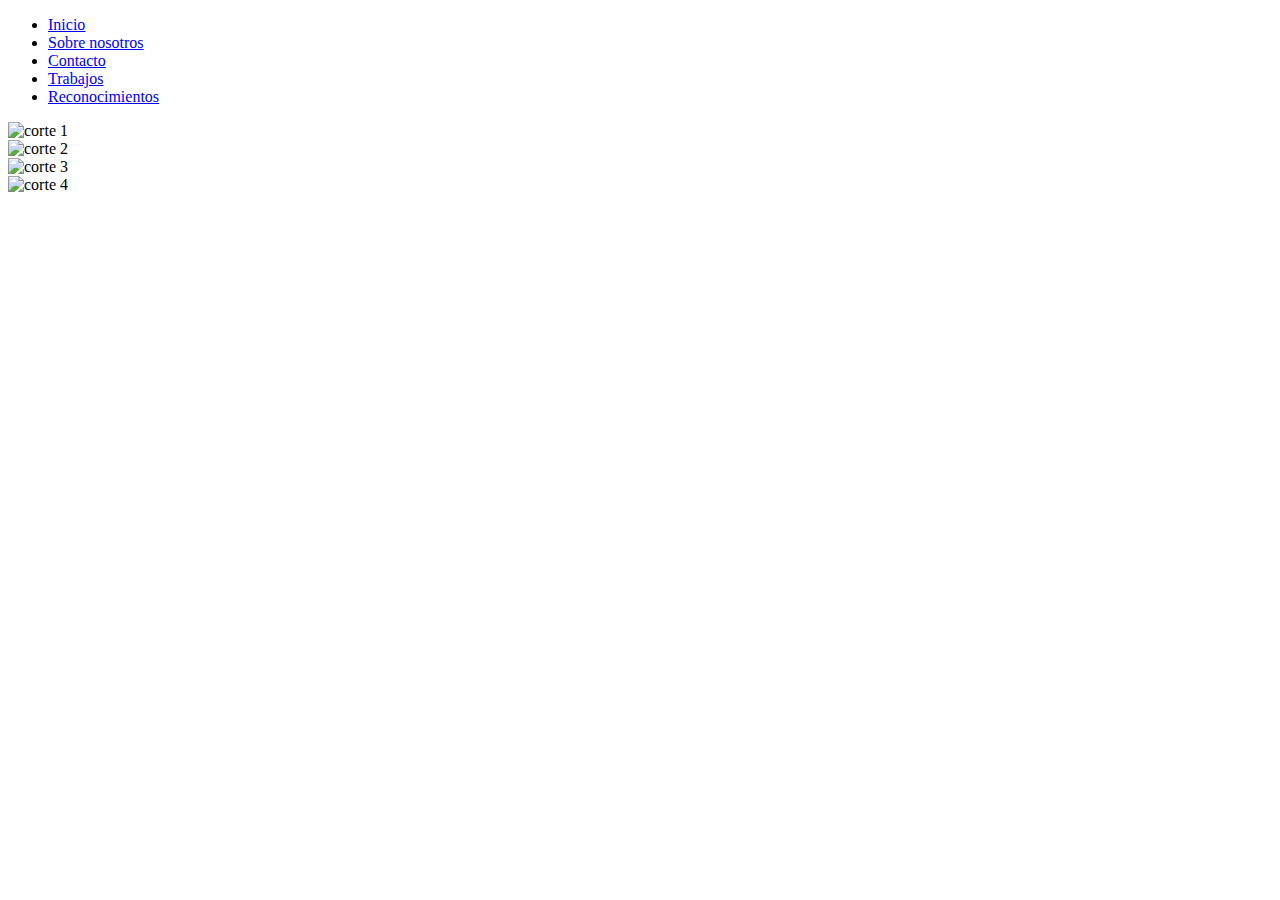
==== Barberia/index.html @ 198b03a1 "iniciando proyecto de barberia" ====
<!DOCTYPE html>
<html lang="en">
<head>
    <meta charset="UTF-8">
    <meta http-equiv="X-UA-Compatible" content="IE=edge">
    <meta name="viewport" 
    content="width=device-width, initial-scale=1.0">

    

    <link rel="stylesheet" 
    href="./Styles/mobile.css" 
    media="screen and(min-width:340px)">

    <link rel="stylesheet" 
    href="./Styles/tablet.css" 
    media="screen and(min-width:768px)">

    <link rel="stylesheet" 
    href="./Styles/desktop.css" 
    media="screen and(min-width:1200px)">

    <title>Chenso Barber</title>

</head>
<body>

    <nav class="menu">
        <ul>
            <li><a href="#">Inicio</a></li>
            <li><a href="#">Sobre nosotros</a></li>
            <li><a href="#">Contacto</a></li>
            <li><a href="#">Trabajos</a></li>
            <li><a href="#">Reconocimientos</a></li>
        </ul>
    </nav>


    <title class="titulo">Chenso Barber Shop</title>

    <main class="container">
        <div class="caja-fotos">
            <img src="" alt="corte 1" class="fotos foto1">
        </div>
        <div class="caja-fotos">
            <img src="" alt="corte 2" class="fotos foto2">
        </div>
        <div class="caja-fotos">
            <img src="" alt="corte 3" class="fotos foto3">
        </div>
        <div class="caja-fotos">
            <img src="" alt="corte 4" class="fotos foto4">
        </div>
    </main>
</body>
</html>
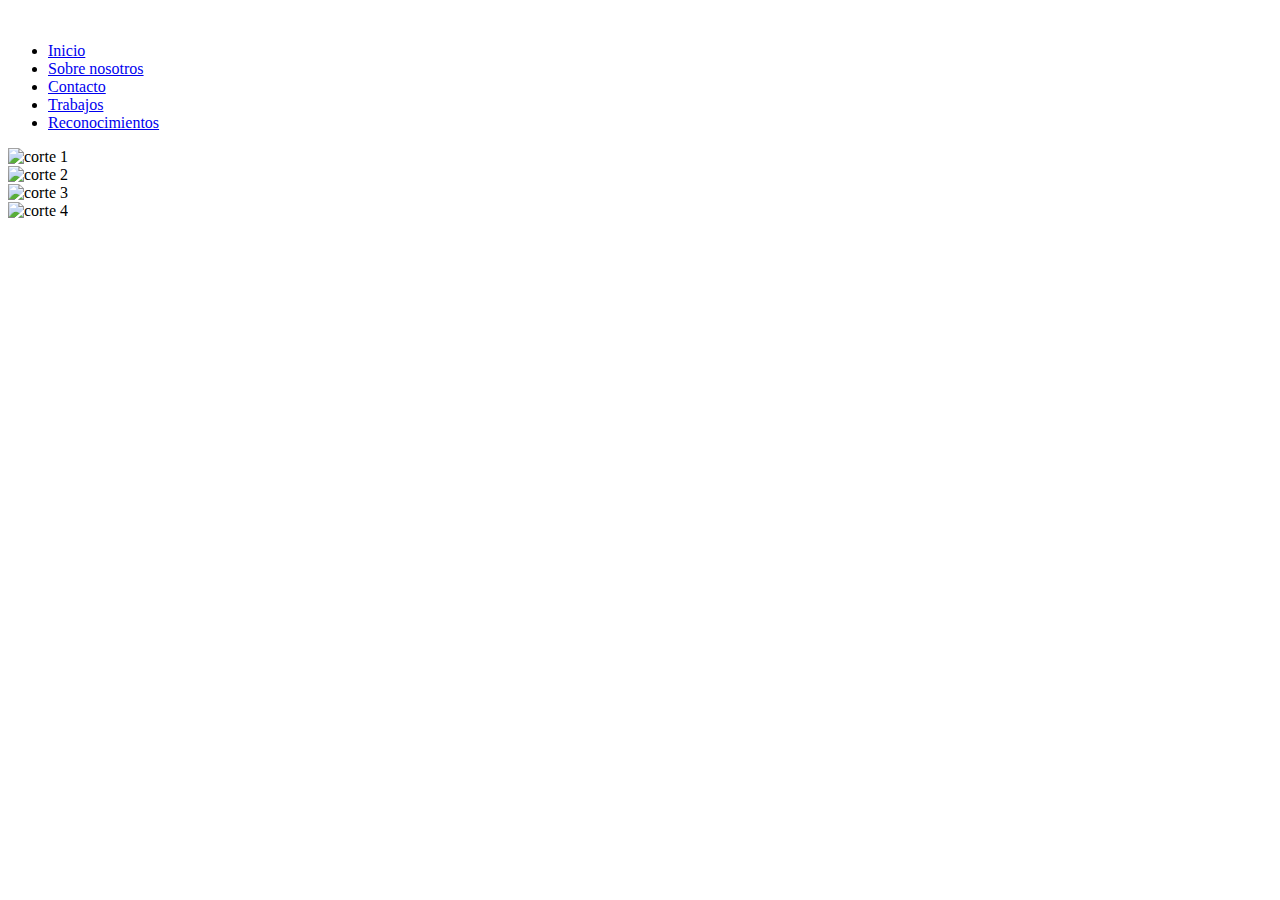
==== commit 9dc00356: "comenzando menu y corrigiendo errores" ====
--- a/Barberia/index.html
+++ b/Barberia/index.html
@@ -6,39 +6,38 @@
     <meta name="viewport" 
     content="width=device-width, initial-scale=1.0">
 
-    
+    <link rel="stylesheet" 
+    href="/Styles/mobile.css" 
+    media="screen and (min-width: 320px)">
 
     <link rel="stylesheet" 
-    href="./Styles/mobile.css" 
-    media="screen and(min-width:340px)">
+    href="/Styles/tablet.css" 
+    media="screen and (min-width: 768px)">
 
     <link rel="stylesheet" 
-    href="./Styles/tablet.css" 
-    media="screen and(min-width:768px)">
-
-    <link rel="stylesheet" 
-    href="./Styles/desktop.css" 
-    media="screen and(min-width:1200px)">
+    href="/Styles/desktop.css" 
+    media="screen and (min-width: 1200px)">
 
     <title>Chenso Barber</title>
 
 </head>
 <body>
 
-    <nav class="menu">
-        <ul>
-            <li><a href="#">Inicio</a></li>
-            <li><a href="#">Sobre nosotros</a></li>
-            <li><a href="#">Contacto</a></li>
-            <li><a href="#">Trabajos</a></li>
-            <li><a href="#">Reconocimientos</a></li>
-        </ul>
-    </nav>
 
+    <header class="caja-menu">
+        <img src="" alt="">
+        <nav class="menu">
+            <ul class="menu_list">
+                <li class="menu_list-item 1"><a href="#" class=" menu_list-item a 1">Inicio</a></li>
+                <li class="menu_list-item 2"><a href="#" class=" menu_list-item a 2">Sobre nosotros</a></li>
+                <li class="menu_list-item 3"><a href="#" class=" menu_list-item a 3">Contacto</a></li>
+                <li class="menu_list-item 4"><a href="#" class=" menu_list-item a 4">Trabajos</a></li>
+                <li class="menu_list-item 5"><a href="#" class=" menu_list-item a 5">Reconocimientos</a></li>
+            </ul>
+        </nav>
+    </header>
 
-    <title class="titulo">Chenso Barber Shop</title>
-
-    <main class="container">
+    <main class="conteiner">
         <div class="caja-fotos">
             <img src="" alt="corte 1" class="fotos foto1">
         </div>
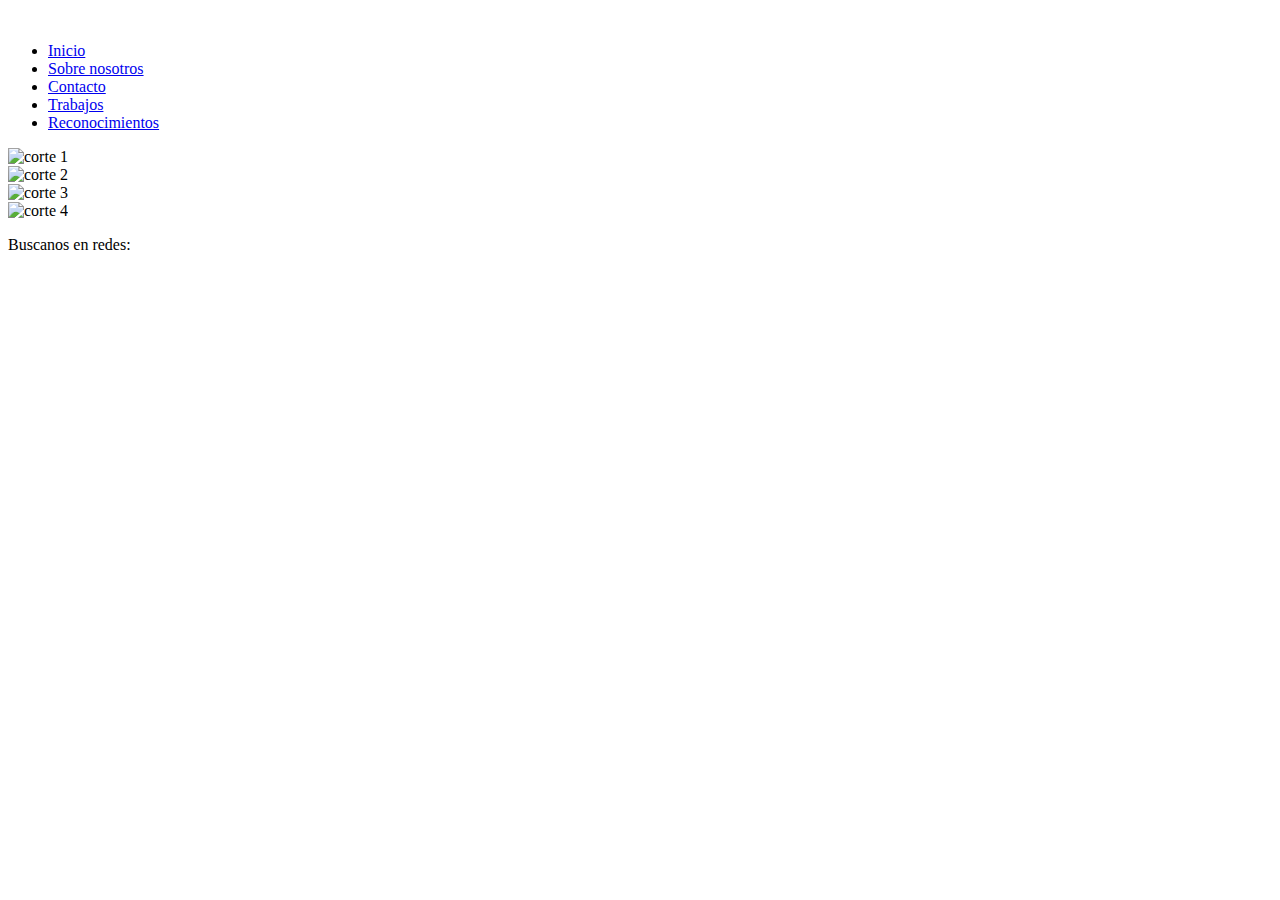
==== commit df3e4bd0: "Incorporacion de imagnes y fuentes" ====
--- a/Barberia/index.html
+++ b/Barberia/index.html
@@ -5,6 +5,12 @@
     <meta http-equiv="X-UA-Compatible" content="IE=edge">
     <meta name="viewport" 
     content="width=device-width, initial-scale=1.0">
+
+    <link rel="preconnect" href="https://fonts.gstatic.com">
+    <link href="https://fonts.googleapis.com/css2?family=Rock+Salt&display=swap" rel="stylesheet">
+
+    <link rel="preconnect" href="https://fonts.gstatic.com">
+    <link href="https://fonts.googleapis.com/css2?family=Roboto:ital,wght@1,300&family=Rock+Salt&display=swap" rel="stylesheet">
 
     <link rel="stylesheet" 
     href="/Styles/mobile.css" 
@@ -39,17 +45,20 @@
 
     <main class="conteiner">
         <div class="caja-fotos">
-            <img src="" alt="corte 1" class="fotos foto1">
+            <img src="https://i.ibb.co/hRRDM3C/corte4.png" alt="corte 1" class="fotos foto1">
         </div>
         <div class="caja-fotos">
-            <img src="" alt="corte 2" class="fotos foto2">
+            <img src="https://i.ibb.co/6JRgTPM/corte3.png" alt="corte 2" class="fotos foto2">
         </div>
         <div class="caja-fotos">
-            <img src="" alt="corte 3" class="fotos foto3">
+            <img src="https://i.ibb.co/NKC8B5m/corte2.png" alt="corte 3" class="fotos foto3">
         </div>
         <div class="caja-fotos">
-            <img src="" alt="corte 4" class="fotos foto4">
+            <img src="https://i.ibb.co/qxj38wC/corte1.png" alt="corte 4" class="fotos foto4">
         </div>
     </main>
+    <footer>
+        <p class="footer-content">Buscanos en redes:</p>
+    </footer>
 </body>
 </html>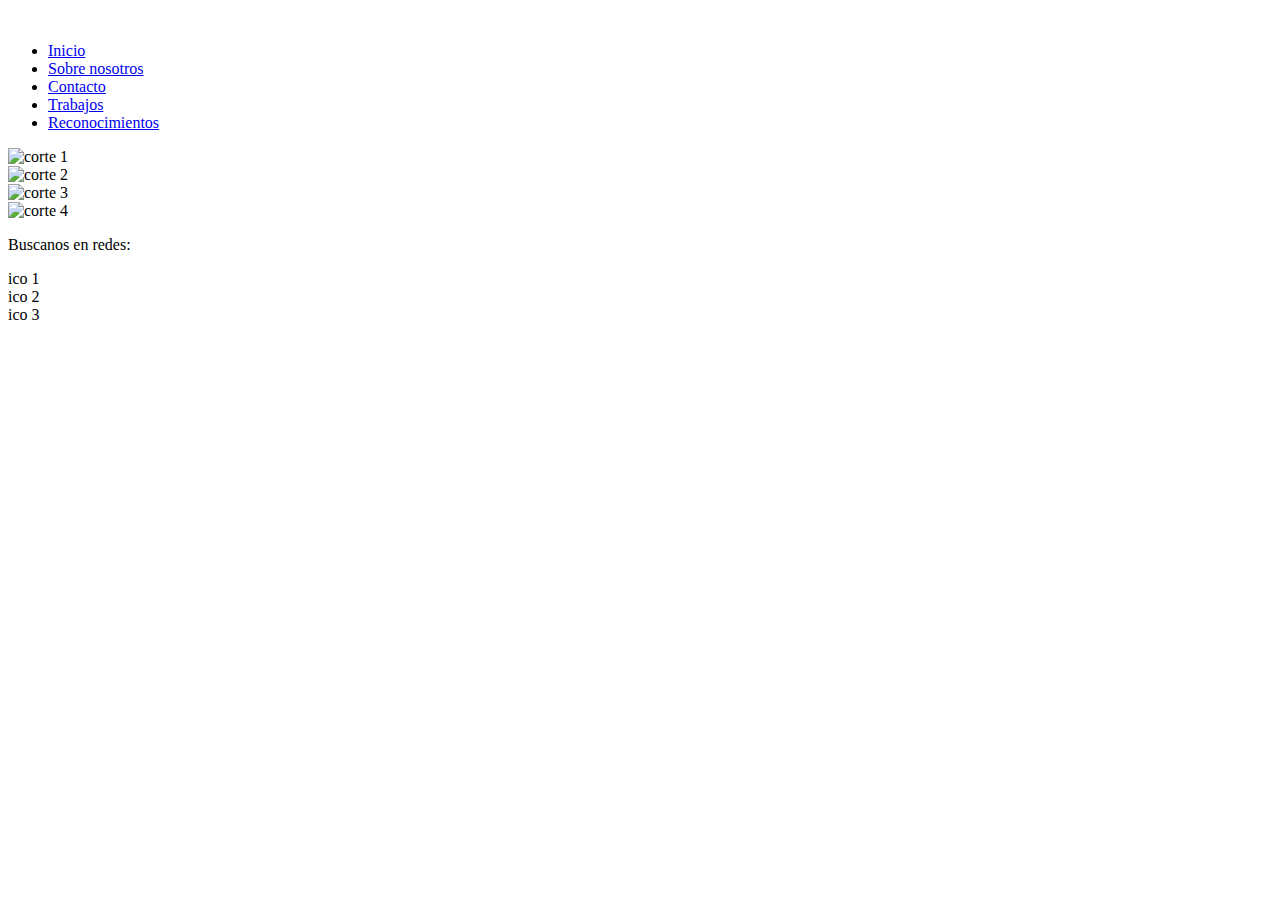
==== commit 6e911470: "prueba de actualizacion VSC" ====
--- a/Barberia/index.html
+++ b/Barberia/index.html
@@ -59,6 +59,11 @@
     </main>
     <footer>
         <p class="footer-content">Buscanos en redes:</p>
+        <div class="caja-icoredes">
+            <div class="icoredes">ico 1</div>
+            <div class="icoredes">ico 2</div>
+            <div class="icoredes">ico 3</div>
+        </div>
     </footer>
 </body>
 </html>